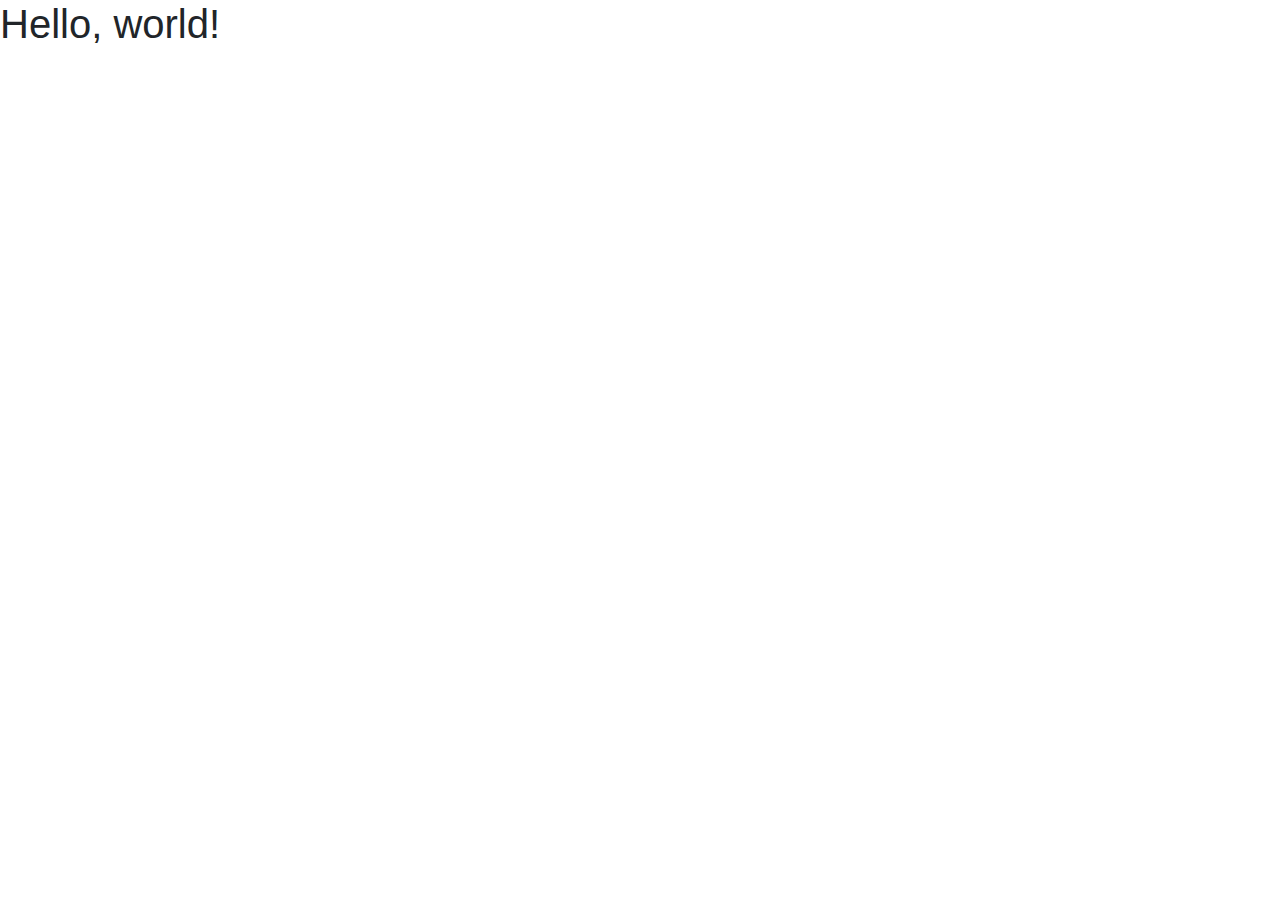
==== index.html @ ffc9fff2 "bootstrap一式" ====
<!doctype html>
<html lang="jp">
  <head>
    <!-- Required meta tags -->
    <meta charset="utf-8">
    <meta name="viewport" content="width=device-width, initial-scale=1, shrink-to-fit=no">

    <!-- Bootstrap CSS -->
    <link rel="stylesheet" href="https://stackpath.bootstrapcdn.com/bootstrap/4.3.1/css/bootstrap.min.css" integrity="sha384-ggOyR0iXCbMQv3Xipma34MD+dH/1fQ784/j6cY/iJTQUOhcWr7x9JvoRxT2MZw1T" crossorigin="anonymous">

    <title>Next</title>
  </head>
  <body>
    <h1>Hello, world!</h1>

    <!-- Optional JavaScript -->
    <!-- jQuery first, then Popper.js, then Bootstrap JS -->
    <script src="https://code.jquery.com/jquery-3.3.1.slim.min.js" integrity="sha384-q8i/X+965DzO0rT7abK41JStQIAqVgRVzpbzo5smXKp4YfRvH+8abtTE1Pi6jizo" crossorigin="anonymous"></script>
    <script src="https://cdnjs.cloudflare.com/ajax/libs/popper.js/1.14.7/umd/popper.min.js" integrity="sha384-UO2eT0CpHqdSJQ6hJty5KVphtPhzWj9WO1clHTMGa3JDZwrnQq4sF86dIHNDz0W1" crossorigin="anonymous"></script>
    <script src="https://stackpath.bootstrapcdn.com/bootstrap/4.3.1/js/bootstrap.min.js" integrity="sha384-JjSmVgyd0p3pXB1rRibZUAYoIIy6OrQ6VrjIEaFf/nJGzIxFDsf4x0xIM+B07jRM" crossorigin="anonymous"></script>
  </body>
</html>
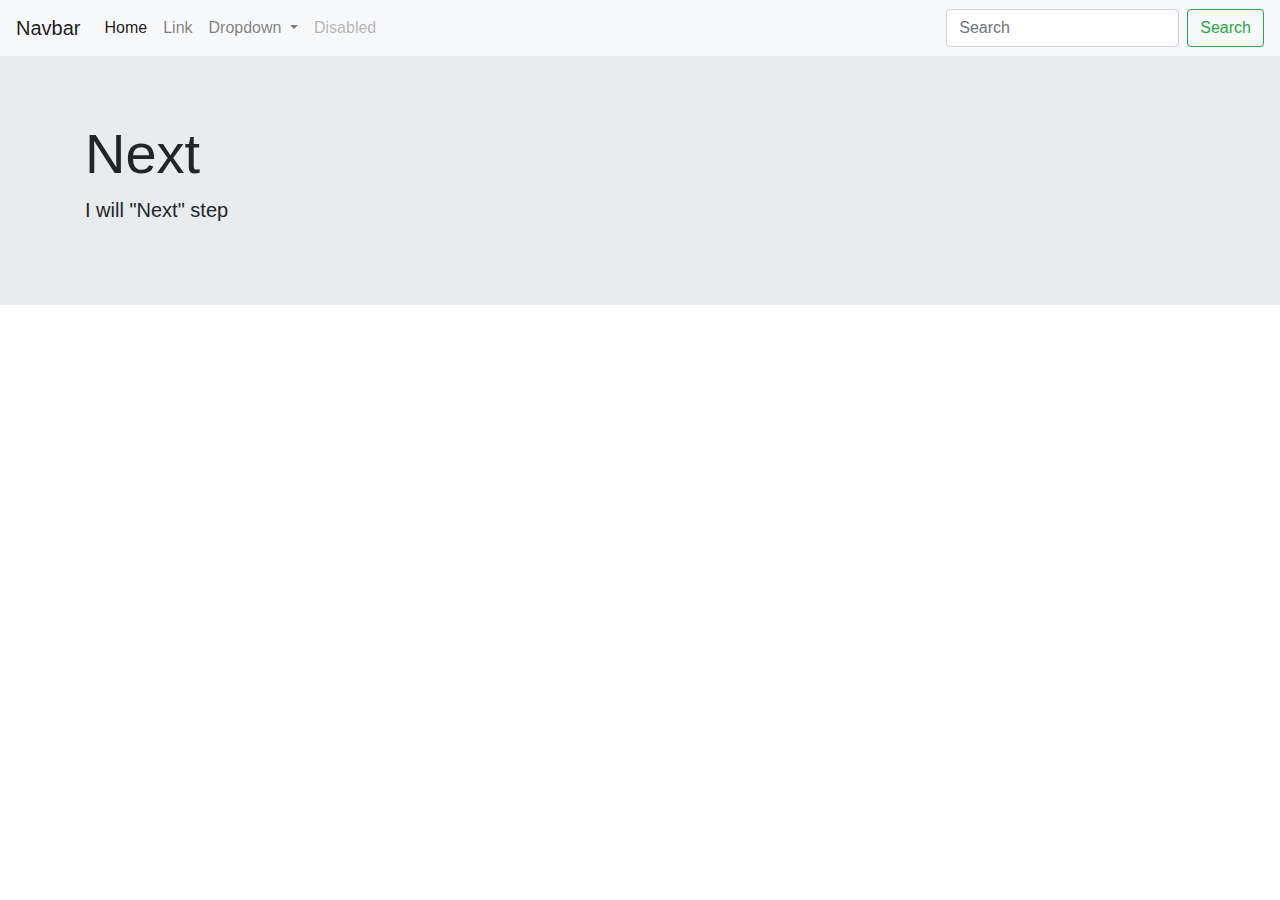
==== commit 6b5f295e: "no message" ====
--- a/index.html
+++ b/index.html
@@ -1,18 +1,58 @@
 <!doctype html>
-<html lang="jp">
+<html lang="ja">
   <head>
     <!-- Required meta tags -->
     <meta charset="utf-8">
     <meta name="viewport" content="width=device-width, initial-scale=1, shrink-to-fit=no">
 
     <!-- Bootstrap CSS -->
-    <link rel="stylesheet" href="https://stackpath.bootstrapcdn.com/bootstrap/4.3.1/css/bootstrap.min.css" integrity="sha384-ggOyR0iXCbMQv3Xipma34MD+dH/1fQ784/j6cY/iJTQUOhcWr7x9JvoRxT2MZw1T" crossorigin="anonymous">
+    <link rel="stylesheet" href="custom.css">
+    <!--<link rel="stylesheet" href="https://stackpath.bootstrapcdn.com/bootstrap/4.3.1/css/bootstrap.min.css" integrity="sha384-ggOyR0iXCbMQv3Xipma34MD+dH/1fQ784/j6cY/iJTQUOhcWr7x9JvoRxT2MZw1T" crossorigin="anonymous">-->
 
     <title>Next</title>
   </head>
   <body>
-    <h1>Hello, world!</h1>
+    <nav class="navbar navbar-expand-lg navbar-light bg-light">
+    <a class="navbar-brand" href="#">Navbar</a>
+    <button class="navbar-toggler" type="button" data-toggle="collapse" data-target="#navbarSupportedContent" aria-controls="navbarSupportedContent" aria-expanded="false" aria-label="Toggle navigation">
+      <span class="navbar-toggler-icon"></span>
+    </button>
 
+    <div class="collapse navbar-collapse" id="navbarSupportedContent">
+      <ul class="navbar-nav mr-auto">
+        <li class="nav-item active">
+          <a class="nav-link" href="#">Home <span class="sr-only">(current)</span></a>
+        </li>
+        <li class="nav-item">
+          <a class="nav-link" href="#">Link</a>
+        </li>
+        <li class="nav-item dropdown">
+          <a class="nav-link dropdown-toggle" href="#" id="navbarDropdown" role="button" data-toggle="dropdown" aria-haspopup="true" aria-expanded="false">
+            Dropdown
+          </a>
+          <div class="dropdown-menu" aria-labelledby="navbarDropdown">
+            <a class="dropdown-item" href="#">Action</a>
+            <a class="dropdown-item" href="#">Another action</a>
+            <div class="dropdown-divider"></div>
+            <a class="dropdown-item" href="#">Something else here</a>
+          </div>
+        </li>
+        <li class="nav-item">
+          <a class="nav-link disabled" href="#" tabindex="-1" aria-disabled="true">Disabled</a>
+        </li>
+      </ul>
+      <form class="form-inline my-2 my-lg-0">
+        <input class="form-control mr-sm-2" type="search" placeholder="Search" aria-label="Search">
+        <button class="btn btn-outline-success my-2 my-sm-0" type="submit">Search</button>
+      </form>
+    </div>
+    </nav>
+    <div class="jumbotron jumbotron-fluid">
+      <div class="container">
+        <h1 class="display-4">Next</h1>
+        <p class="lead">I will "Next" step</p>
+      </div>
+    </div>
     <!-- Optional JavaScript -->
     <!-- jQuery first, then Popper.js, then Bootstrap JS -->
     <script src="https://code.jquery.com/jquery-3.3.1.slim.min.js" integrity="sha384-q8i/X+965DzO0rT7abK41JStQIAqVgRVzpbzo5smXKp4YfRvH+8abtTE1Pi6jizo" crossorigin="anonymous"></script>
